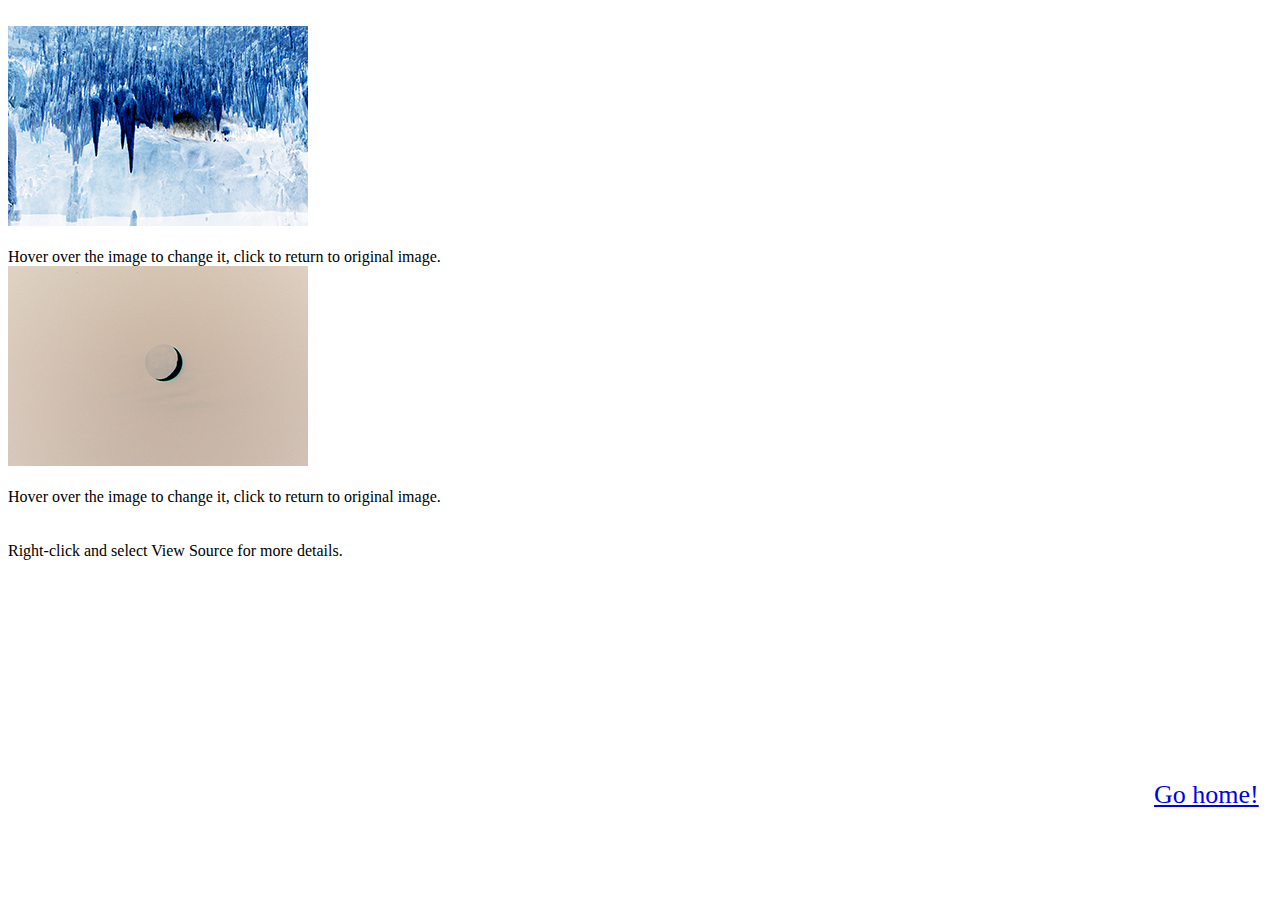
==== module-10/Andrew_Mod10_3_ModifiedExample_04.html @ af271c07 "Added a second page for Module 10 assignment 3 because I was having fun testing things" ====
<!-- Benjamin Andrew :Assignment 10.3 -->
<!DOCTYPE html>
<html lang="en">
<head>
    <title>CSD 340 Development with HTML and CSS</title>
    <meta name="description"
        content="Assignment 3 for Module 10 CSD340 HTML">
    <meta name="robots"
        content="nofollow">
    <meta name="author"
        content="Benjamin Andrew">
    <meta name="pragma"
        content="no-cache">
<link href="Andrew_Mod10_3.css"
    type="text/css"
    rel="stylesheet">
    <script>
      function displayImage(imageFile){
        var largerImage = document.getElementById("mainImage");
        var newNode = document.createElement("img");
        newNode.id = "mainImage";
        newNode.src = imageFile;
        newNode.alt = "Large Image";
        newNode.className = "mainImage";
        newNode.style.width = "300px";
        newNode.style.height = "200px";
        largerImage.parentNode.replaceChild(newNode, largerImage);
        }
    </script>

    <link rel='stylesheet' type='text/css' href='body1.css' />

  </head>

  <body>
    <br />
    <div>

      <a href=#
         onmouseover="cave.src='cave_01.jpg';"
         onclick= "cave.src='cave_02.jpg';"
      >
        <img border = 0 name = "cave" src = "cave_02.jpg">
      </a>
    </div>
    <br />
    <div
         onmouseover="this.style.color='red';"
         onmouseout= "this.style.color='black';">

      Hover over the image to change it, click to return to original image.
      <br />

    </div>
    <div>
      <a href=#
         onmouseover="moon.src='moon_01.jpg';"
         onclick= "moon.src='moon_02.jpg';"
      >
        <img border = 0 name = "moon" src = "moon_02.jpg">
      </a>
    </div>
    <br />
    <div
         onmouseover="this.style.color='red';"
         onmouseout= "this.style.color='black';">

      Hover over the image to change it, click to return to original image.
      <br>
      <br>
      <br>
      Right-click and select View Source for more details.

    </div>

<div class="address">
	<a href="../index.html">Go home!</a>
</div>

  </body>

</html>
---- module-10/Andrew_Mod10_3.css ----
<!-- Benjamin Andrew, CSD340 Module 10 CSS file. -->
<!DOCTYPE html>
<html lang="en">
<head>
<title>Andrew Module 10 CSS</title>
<style type="text/css">

body {
   font: 20px Times New Roman;
   line-height: 1.8;
   color: #f5f6f7;
}

.main_content {
   width: 90%;
   margin: 0 auto;
}

.main_image {
   width: 50%;
   height: 50%;
}

.main_image img {
  width: 100%;
   float: left;
}

.all_image img {
    width: 350px;
    height: 250px;
    float: left;
    padding: 3px;
}

div.text {
  position: absolute;
  top: 785px;
  left: 135px;
  width: 620px;
  height: 60px;
  border: 3px solid purple;
  font-size: 26px;
}

.address {
  position: absolute;
  top: 780px;
  left: 1154px;
  width: 120px;
  height: 40px;
  font-size: 26px;
}


</style>
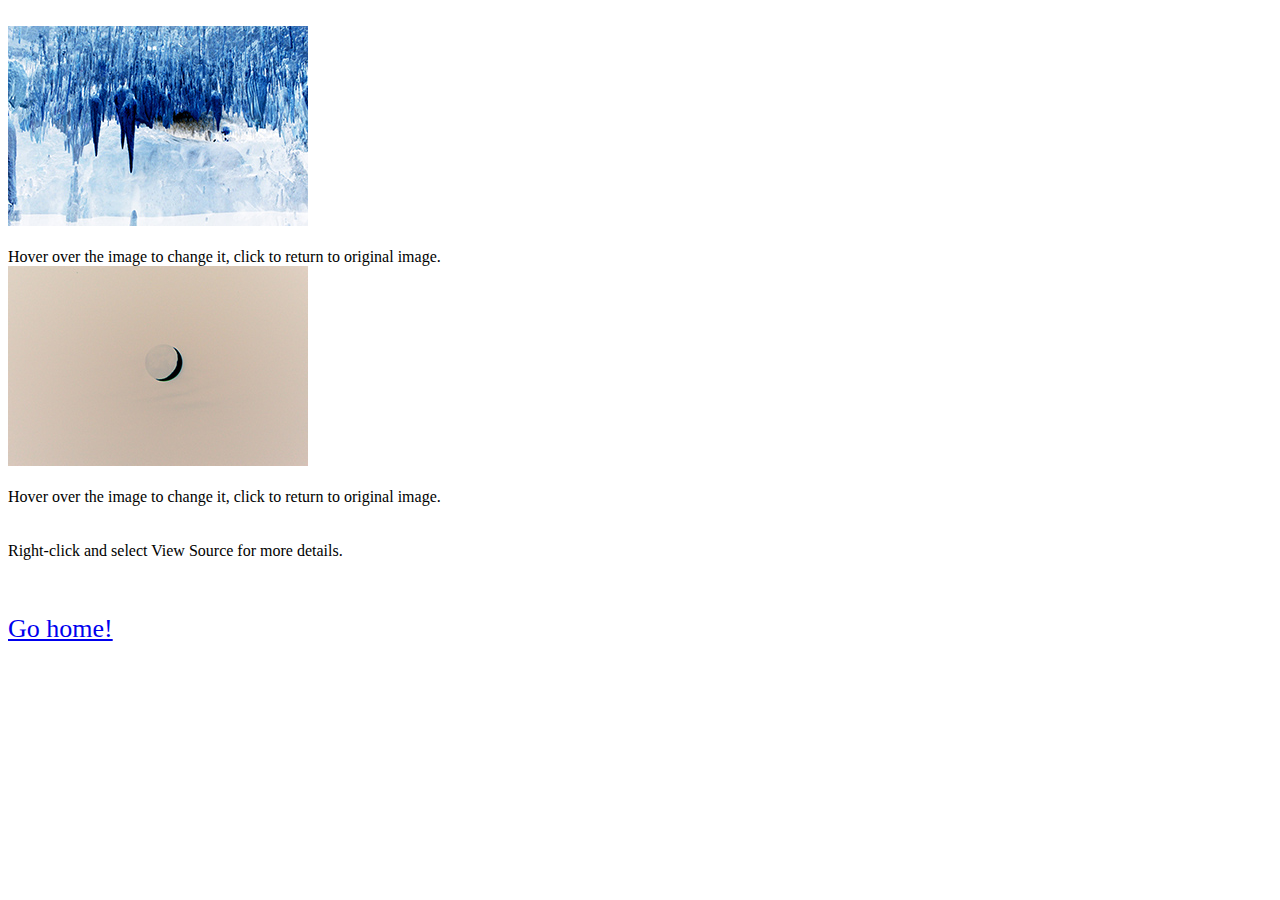
==== commit 44ae6199: "Changed the files, still having fun!" ====
--- a/module-10/Andrew_Mod10_3_ModifiedExample_04.html
+++ b/module-10/Andrew_Mod10_3_ModifiedExample_04.html
@@ -11,7 +11,7 @@
         content="Benjamin Andrew">
     <meta name="pragma"
         content="no-cache">
-<link href="Andrew_Mod10_3.css"
+<link href="Andrew_Mod10_3_modExam04.css"
     type="text/css"
     rel="stylesheet">
     <script>
@@ -70,9 +70,10 @@
       <br>
       <br>
       Right-click and select View Source for more details.
-
     </div>
-
+      <br>
+      <br>
+      <br>
 <div class="address">
 	<a href="../index.html">Go home!</a>
 </div>
--- a/module-10/Andrew_Mod10_3_modExam04.css
+++ b/module-10/Andrew_Mod10_3_modExam04.css
@@ -0,0 +1,52 @@
+<!-- Benjamin Andrew, CSD340 Module 10 CSS file. -->
+<!DOCTYPE html>
+<html lang="en">
+<head>
+<title>Andrew Module 10 CSS</title>
+<style type="text/css">
+
+body {
+   font: 20px Times New Roman;
+   line-height: 1.8;
+   color: #f5f6f7;
+}
+
+.main_content {
+   width: 90%;
+   margin: 0 auto;
+}
+
+.main_image {
+   width: 50%;
+   height: 50%;
+}
+
+.main_image img {
+  width: 100%;
+   float: left;
+}
+
+.all_image img {
+    width: 350px;
+    height: 250px;
+    float: left;
+    padding: 3px;
+}
+
+div.text {
+  position: absolute;
+  top: 785px;
+  left: 135px;
+  width: 620px;
+  height: 60px;
+  border: 3px solid purple;
+  font-size: 26px;
+}
+
+.address {
+  position: relative;
+  font-size: 26px;
+}
+
+
+</style>